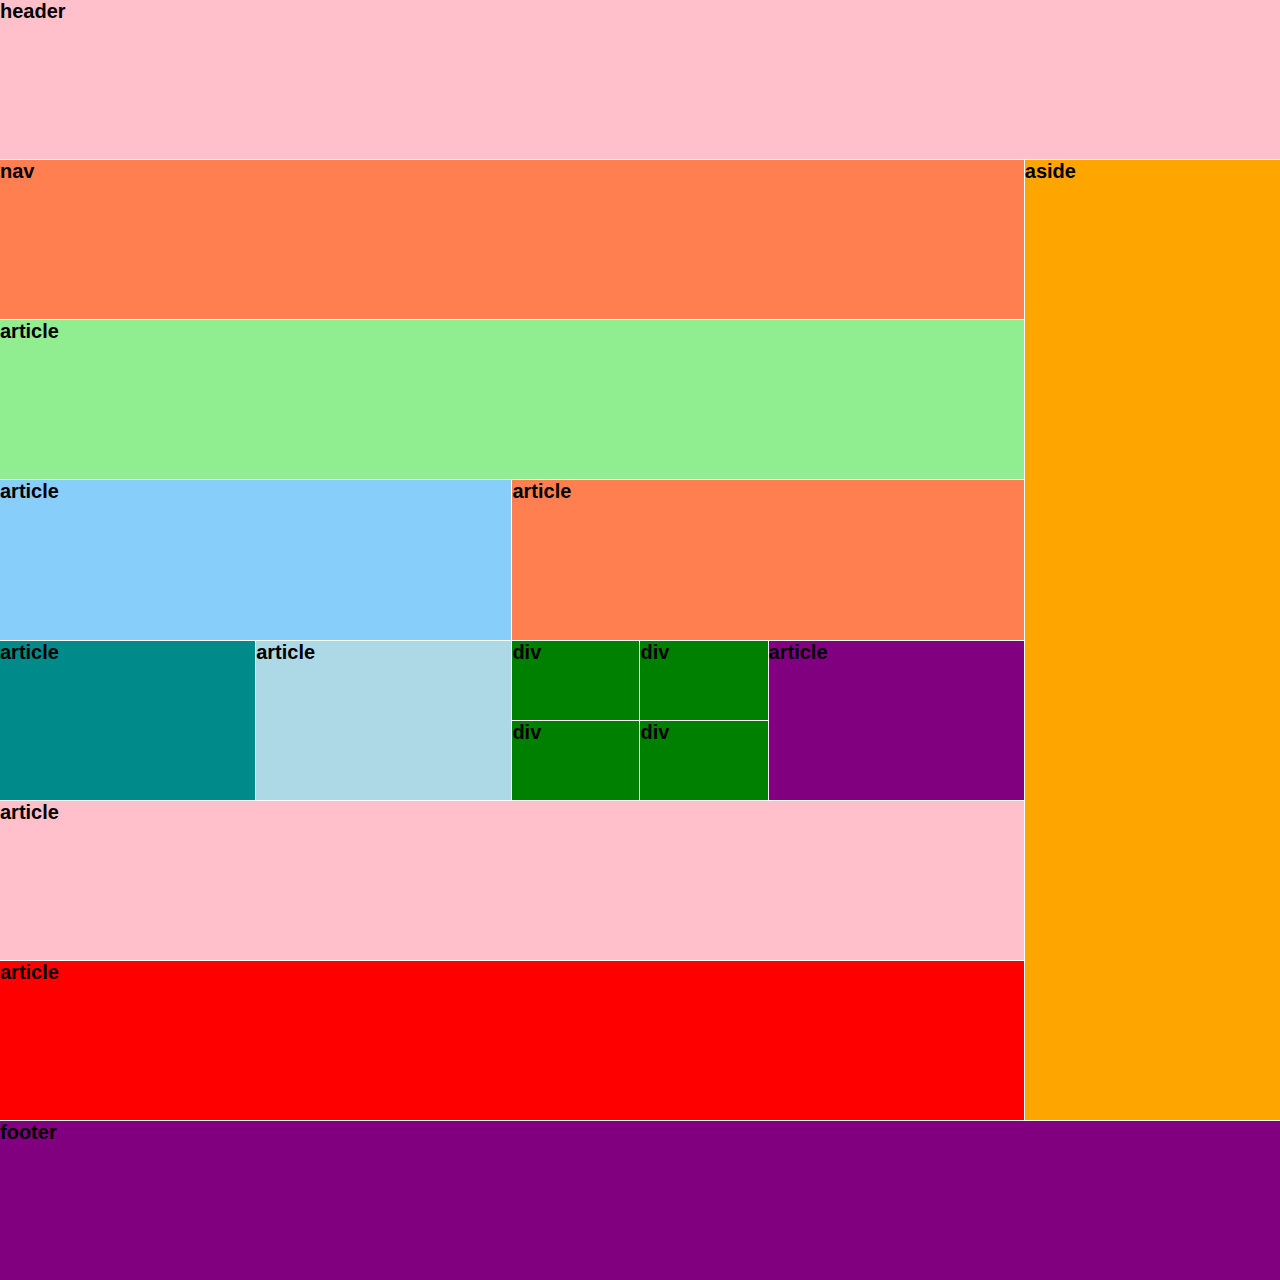
==== index.html @ f0ae322a "Gjort klart uppgift härma leo" ====
<!DOCTYPE html>
<html lang="en">
<head>
    <meta charset="UTF-8">
    <meta name="viewport" content="width=device-width, initial-scale=1.0">
    <meta http-equiv="X-UA-Compatible" content="ie=edge">
    <link rel="stylesheet" type="text/css" href="css/style.css">
    <title>Document</title>
</head>
<body>
    <div id="container">
        <header><h5>header</h5></header>
        <nav><h5>nav</h5></nav>
        <article class="article1"><h5>article</h5></article>
        <article class="article2"><h5>article</h5></article>
        <article class="article3"><h5>article</h5></article>
        <article class="article4"><h5>article</h5></article>
        <article class="article5"><h5>article</h5></article>
        <article class="article6"><h5>article</h5></article>
        <article class="article7"><h5>article</h5></article>
        <article class="article8"><h5>article</h5></article>
        <section class="innergridwrapper">
            <div class="innerdiv"><h5>div</h5></div>
            <div class="innerdiv"><h5>div</h5></div>
            <div class="innerdiv"><h5>div</h5></div>
            <div class="innerdiv"><h5>div</h5></div>
        </section>
        <aside><h5>aside</h5></aside>
        <footer><h5>footer</h5></footer>
    </div>

<script src="js/script.js"></script>
</body>
</html>
---- css/style.css ----
* {
    margin: 0;
}

#container {
    display: grid;
width: 100vw;
height: 100vw;
grid-template-areas: 
'hr hr hr hr hr'
'na na na na as'
'ar1 ar1 ar1 ar1 as'
'ar2 ar2 ar3 ar3 as'
'ar4 ar5 se ar6 as'
'ar7 ar7 ar7 ar7 as'
'ar8 ar8 ar8 ar8 as'
'fo fo fo fo fo';

grid-template-columns: repeat(5, 1fr);
grid-template-rows: repeat(8, 1fr);
grid-gap: 1px;
}

header {
    grid-area: hr;
    background-color: pink;
}

nav {
    grid-area: na;
    background-color: coral;
}

aside {
    grid-area: as;
    background-color: orange;
}

.article1 {
    grid-area: ar1;
    background-color: lightgreen;
}
.article2 {
    grid-area: ar2;
    background-color: lightskyblue;
}
.article3 {
    grid-area: ar3;
    background-color: coral;
}
.article4 {
    grid-area: ar4;
    background-color: darkcyan;
}
.article5 {
    grid-area: ar5;
    background-color: lightblue;
}
.article6 {
    grid-area: ar6;
    background-color: purple;
}
.article7 {
    grid-area: ar7;
    background-color: pink;
}
.article8 {
    grid-area: ar8;
    background-color: red;
}

footer {
    grid-area: fo;
    background-color: purple;
}

.innergridwrapper {
    grid-area: se;
    display: grid;
    grid-template-columns: 1fr 1fr;
    grid-template-rows: 1fr 1fr;
    grid-gap: 1px;
}

h5 {
    font-family: sans-serif;
    font-size: 20px;
}

.innerdiv {
    background-color: green;
}
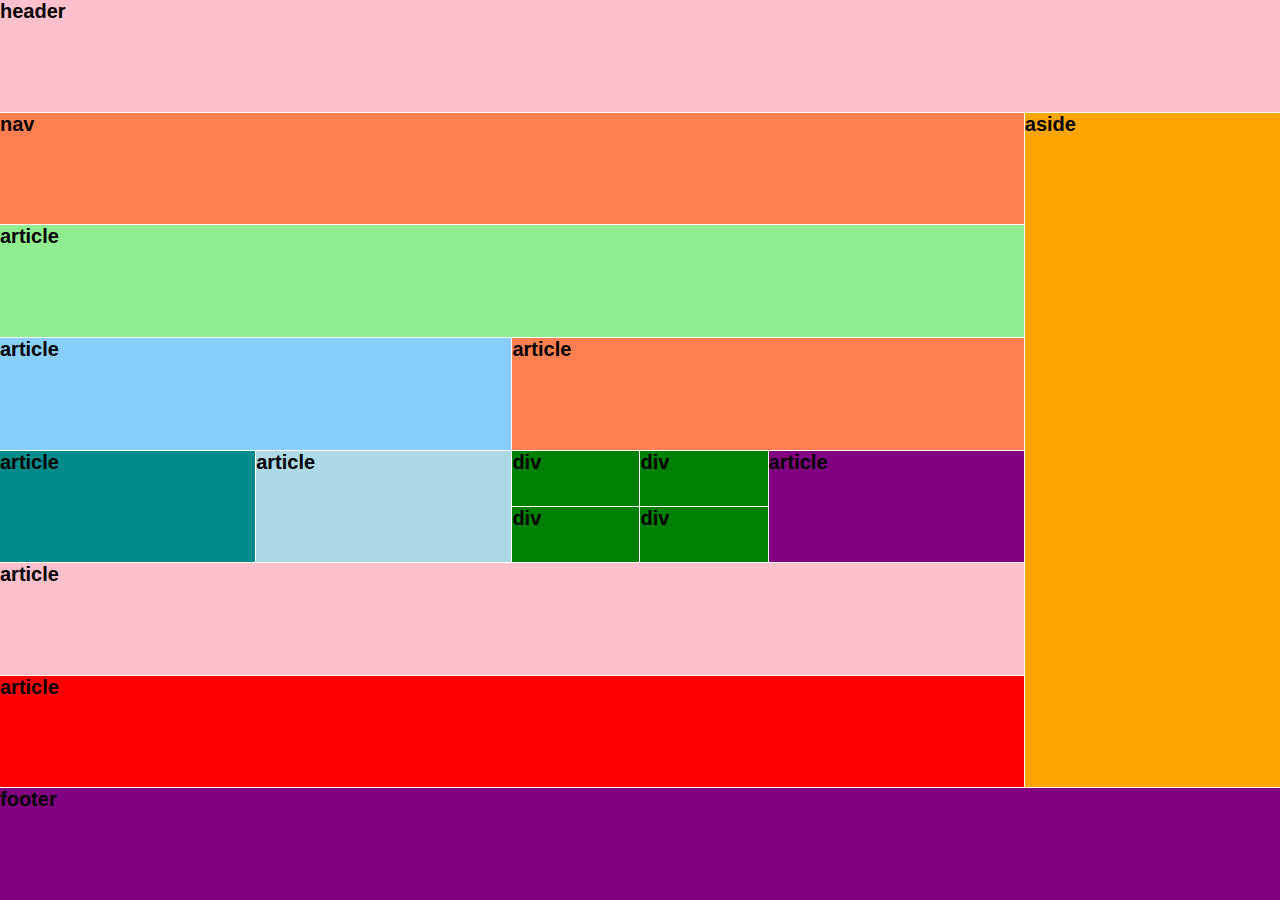
==== commit defc5bdb: "Grid 2 finished" ====
--- a/index.html
+++ b/index.html
@@ -5,7 +5,7 @@
     <meta name="viewport" content="width=device-width, initial-scale=1.0">
     <meta http-equiv="X-UA-Compatible" content="ie=edge">
     <link rel="stylesheet" type="text/css" href="css/style.css">
-    <title>Document</title>
+    <title>Grid1</title>
 </head>
 <body>
     <div id="container">
--- a/css/style.css
+++ b/css/style.css
@@ -5,7 +5,7 @@
 #container {
     display: grid;
 width: 100vw;
-height: 100vw;
+height: 100vh;
 grid-template-areas: 
 'hr hr hr hr hr'
 'na na na na as'
